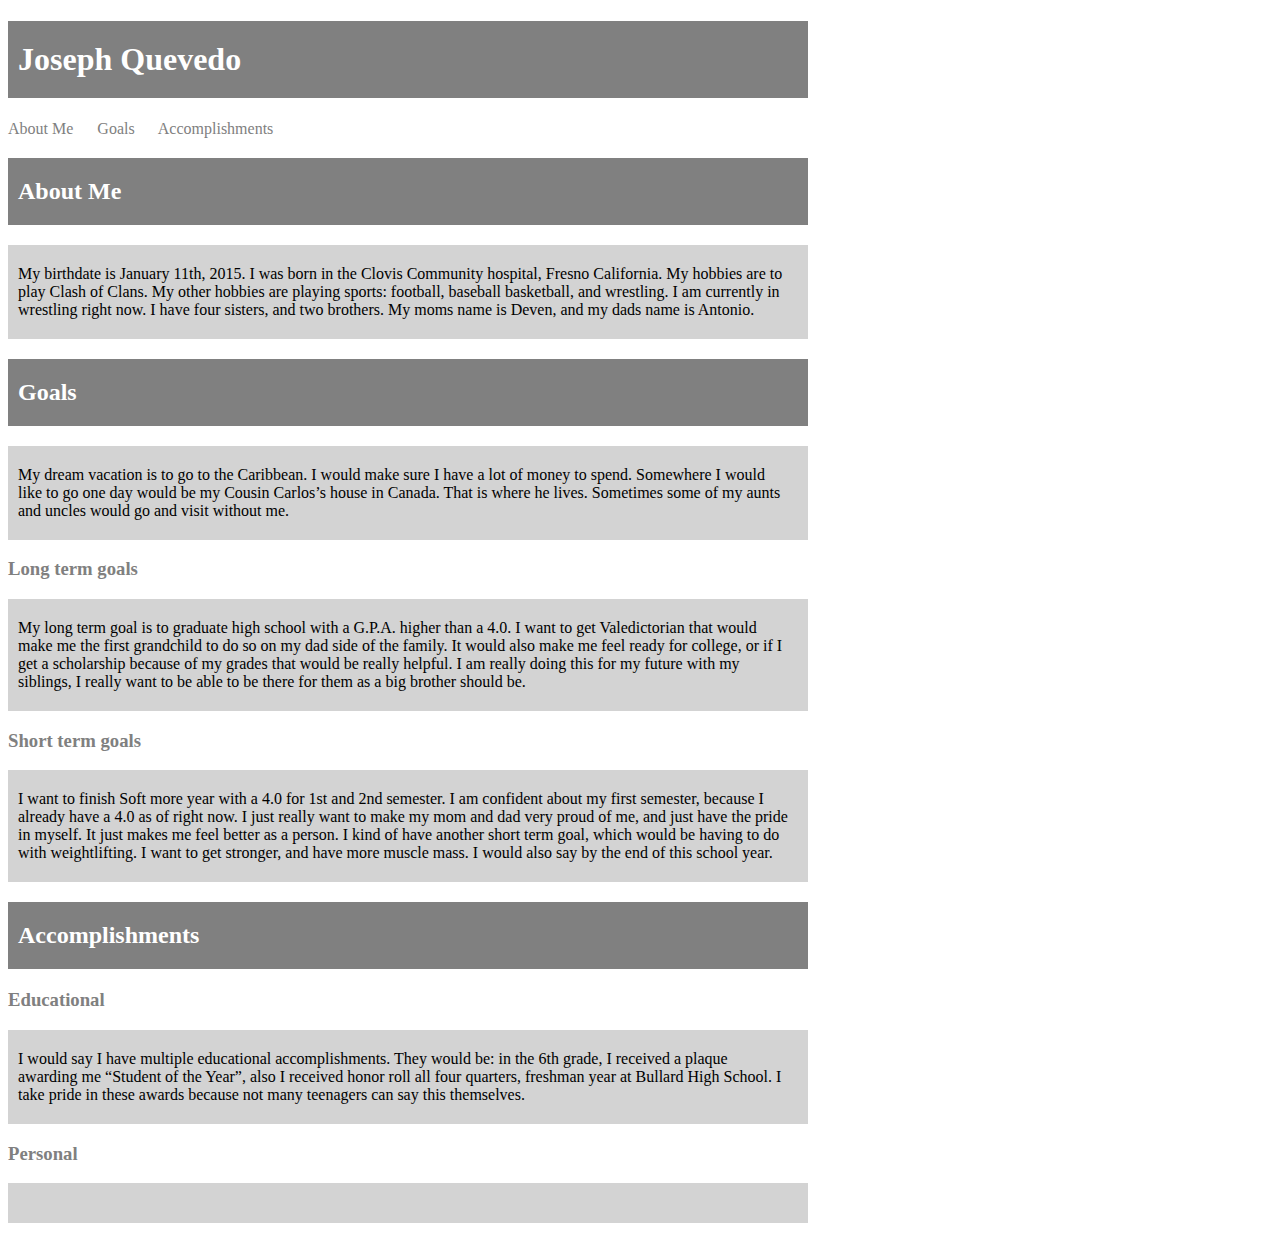
==== index.html @ fe89c04c "initial commit" ====
<!DOCTYPE html>
<html>
    <head>
        <link rel="stylesheet" type="text/css" href="_css/main.css">
        <title></title>
    </head>
    <body>
        <h1>Joseph Quevedo</h1>
            <div id="nav">
                <a href="#aboutme">About Me</a>
                <a href="#goals">Goals</a>
                <a href="#accomplishments">Accomplishments</a>
            </div>
            <h2 id="aboutme">About Me</h2>
                <p>My birthdate is January 11th, 2015. I was born in the Clovis Community hospital, 
                Fresno California. My hobbies are to play Clash of Clans. My other hobbies are playing 
                sports: football, baseball basketball, and wrestling. I am currently in 
                wrestling right now. I have four sisters, and two brothers. My moms name is Deven, 
                and my dads name is Antonio.</p>
            <h2 id="goals">Goals</h2>
                <p>My dream vacation is to go to the Caribbean. I would make sure I have a lot of 
                money to spend. Somewhere I would like to go one day would be my Cousin Carlos’s 
                house in Canada. That is where he lives. Sometimes some of my aunts and uncles would 
                go and visit without me.</p>
                <h3>Long term goals</h3>
                    <p>My long term goal is to graduate high school with a G.P.A. higher than a 4.0. 
                    I want to get Valedictorian that would make me the first grandchild to do so on 
                    my dad side of the family. It would also make me feel ready for college, or if I get 
                    a scholarship because of my grades that would be really helpful. I am really doing this 
                    for my future with my siblings, I really want to be able to be there for them as a big 
                    brother should be.</p>
                <h3>Short term goals</h3>
                    <p>I want to finish Soft more year with a 4.0 for 1st and 2nd semester. I am confident 
                    about my first semester, because I already have a 4.0 as of right now. I just really 
                    want to make my mom and dad very proud of me, and just have the pride in myself. 
                    It just makes me feel better as a person. I kind of have another short term goal, 
                    which would be having to do with weightlifting. I want to get stronger, and have 
                    more muscle mass. I would also say by the end of this school year. </p>
            <h2 id="accomplishments">Accomplishments</h2>
                <h3>Educational</h3>
                    <p>I would say I have multiple educational accomplishments. They would be: in the 
                    6th grade, I received a plaque awarding me “Student of the Year”, also I received 
                    honor roll all four quarters, freshman year at Bullard High School. I take pride 
                    in these awards because not many teenagers can say this themselves. </p>
                <h3>Personal</h3>
                    <p></p>
    </body>
</html>
---- _css/main.css ----
body{
    width:800px;
}

h1,h2{
    background-color:gray;
    padding:20px 20px 20px 10px;
    color:white;
}

h3{
    color:gray;
}

p{
    background-color:lightgray;
    padding:20px 20px 20px 10px;
}

#nav a{
    text-decoration:none;
    color:gray;
    padding-right:20px;
    
}
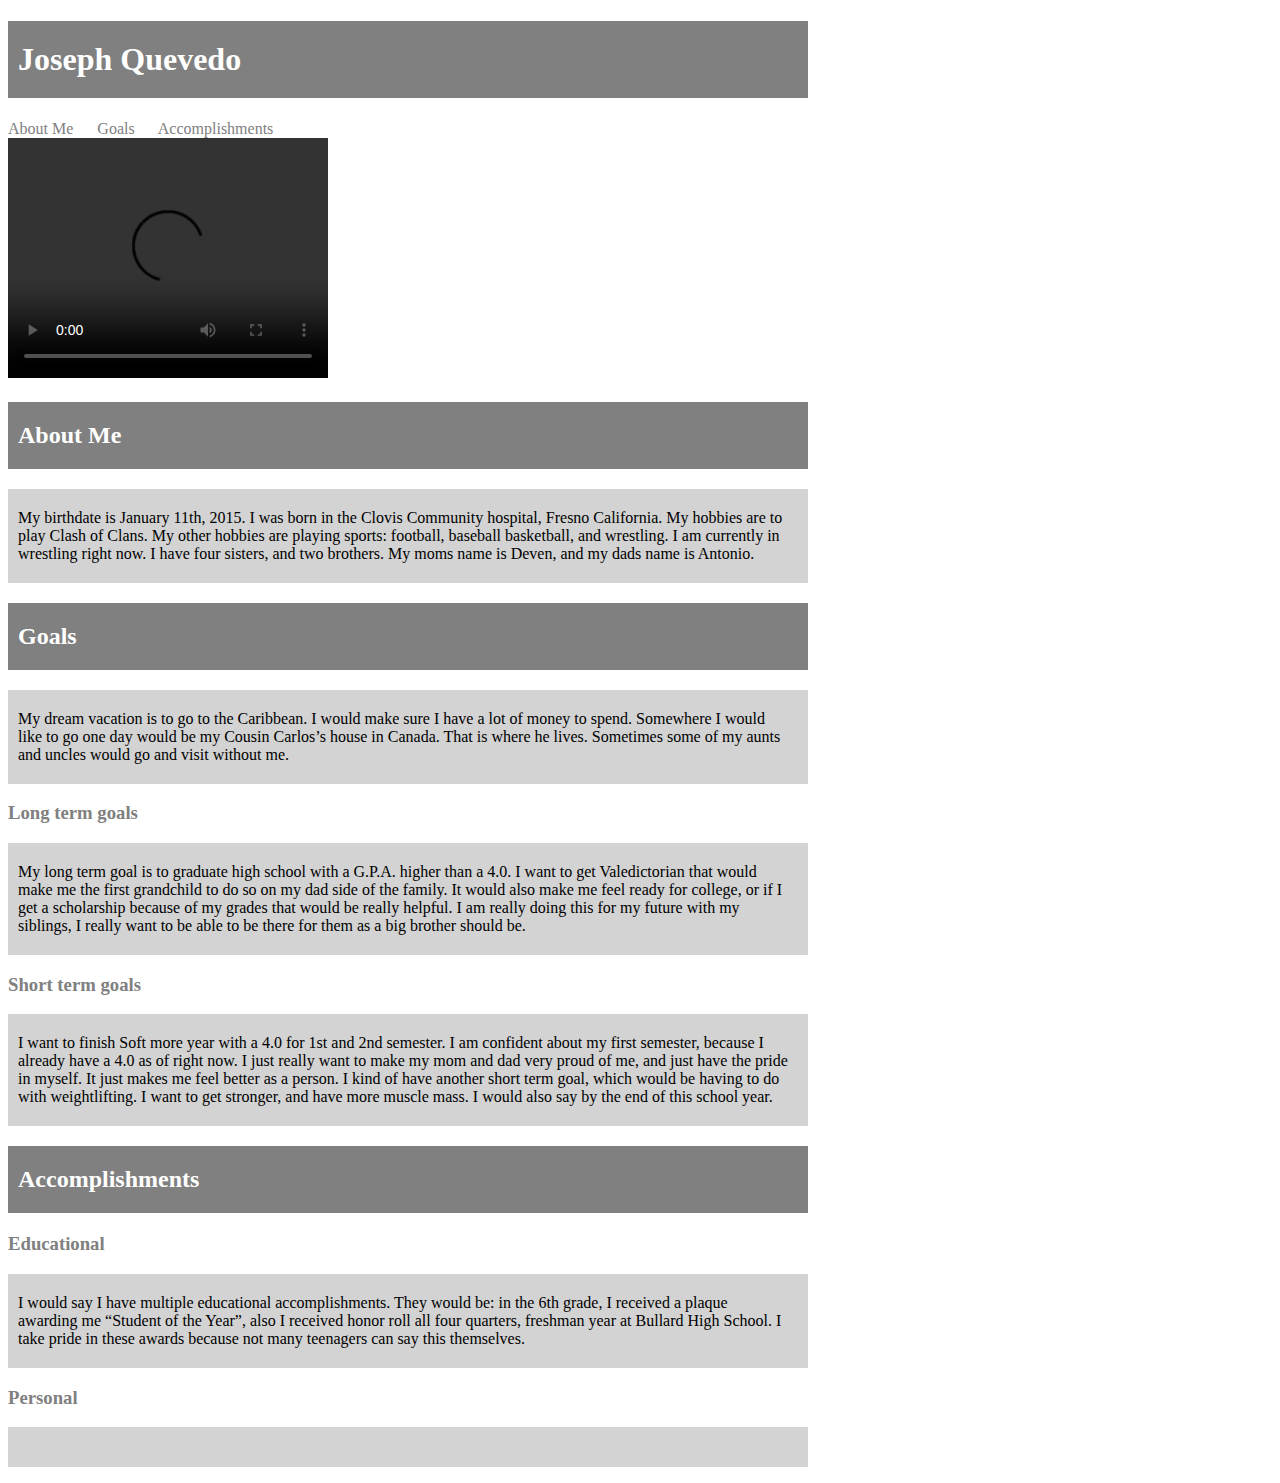
==== commit 95dacab9: "commit comment" ====
--- a/index.html
+++ b/index.html
@@ -11,6 +11,11 @@
                 <a href="#goals">Goals</a>
                 <a href="#accomplishments">Accomplishments</a>
             </div>
+            <video width="320" height="240" controls>
+              <source src="movie.mp4" type="video/mp4">
+              <source src="movie.ogg" type="video/ogg">
+            Your browser does not support the video tag.
+            </video>
             <h2 id="aboutme">About Me</h2>
                 <p>My birthdate is January 11th, 2015. I was born in the Clovis Community hospital, 
                 Fresno California. My hobbies are to play Clash of Clans. My other hobbies are playing 
